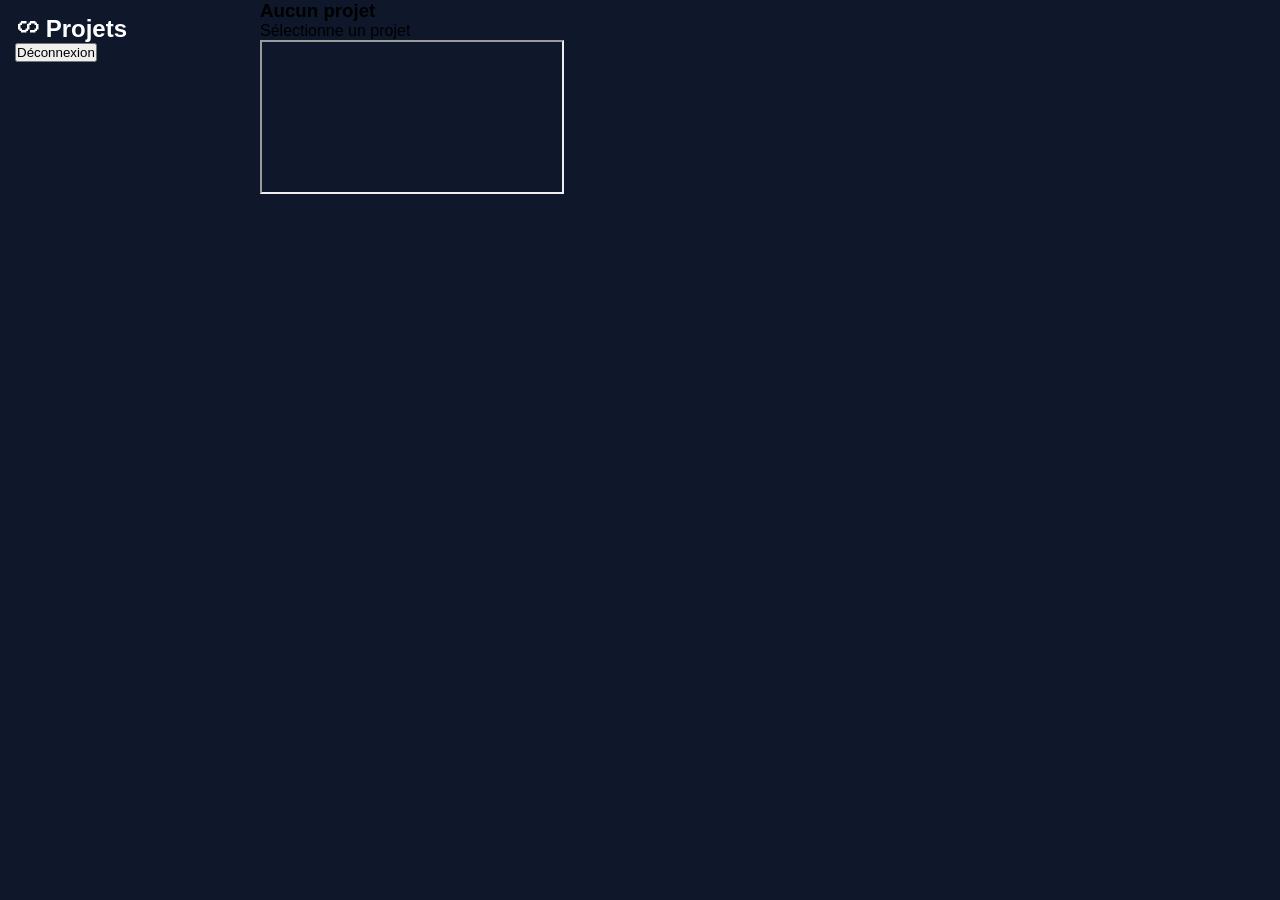
==== app.html @ 14bc43c6 "premier commit" ====
<!DOCTYPE html>
<html>
<head>
<meta charset=UTF-8>
<title>ᦠ Link Box</title>
<meta name="viewport" content="width-device-width, initial-scale=1.0">

<link rel="stylesheet" href="style.css">
</head>

<body>

    <div id="shell">

        <!--SIDEBAR-->
        <aside id="sidebar">
            <h2 class="logo">ᦠ Projets</h2>

            <!--LISTE DES PROJETS-->
            <div id="project-list"></div>

            <!--ACTIONS-->
            <div class="sidebar-actions">
                <button id="add-btn" class="admin-only">Add project</button>

                <button id="logout-btn">Déconnexion</button>
            </div>
        </aside>

        <!--CONTENU PRINCIPAL-->
        <main id="main">

            <!--TOPBAR-->
            <header id="topbar">
                <h3 id="project title">Aucun projet</h3>
                <span id="role-label"></span>
            </header>

            <!--CONTENU-->
            <section id="content">
                <p id="empty">Sélectionne un projet</p>
                <iframe id="viewer"></iframe>
            </section>
        </main>
    </div>

    <script src="js/app.js"></script>
</body>
</html>
---- style.css ----
*{margin:0;padding:0;box-sizing:border-box}

:root{
  --dark:#0f172a;
  --primary:#4f46e5;
  --secondary:#7c3aed;
  --bg:#eef2ff;
  --white:#ffffff;
}

body{
  font-family:sans-serif;
  background:var(--dark);
  height:100vh;
}

/* ===== LOGIN ===== */
.login-page{
  display:flex;
  justify-content:center;
  align-items:center;
}

.login-box{
  background:#94ccfb;
  padding:32px;
  border-radius:14px;
  width:360px;
  display:flex;
  flex-direction:column;
  gap:16px;
}

.login-box h2 {
  font-family: SmallRoundhand, cursive;
  font-variant: small-caps;
  color: white;
}

.login-box input {
  padding: 14px 16px;
  font-size: 16px;
  font-family: SmallRoundhand, cursive;
  font-variant: small-caps;
}

.login-box button{
  align-items: center;
  font-size: 16px;
  font-weight: 600px;
  justify-content: center;
  padding:14px;
  background:linear-gradient(135deg,var(--primary),var(--secondary));
  color:white;
  border:none;
  border-radius:8px;
  cursor:pointer;
}

/* ===== APP ===== */
#shell{display:flex;height:100%}

#sidebar{
  width:260px;
  background:var(--dark);
  color:white;
  padding:15px;
}

.admin-only{display:none}

.project{
  padding:8px;
  cursor:pointer;
  border-radius:6px;
}

.project:hover{background:var(--primary)}
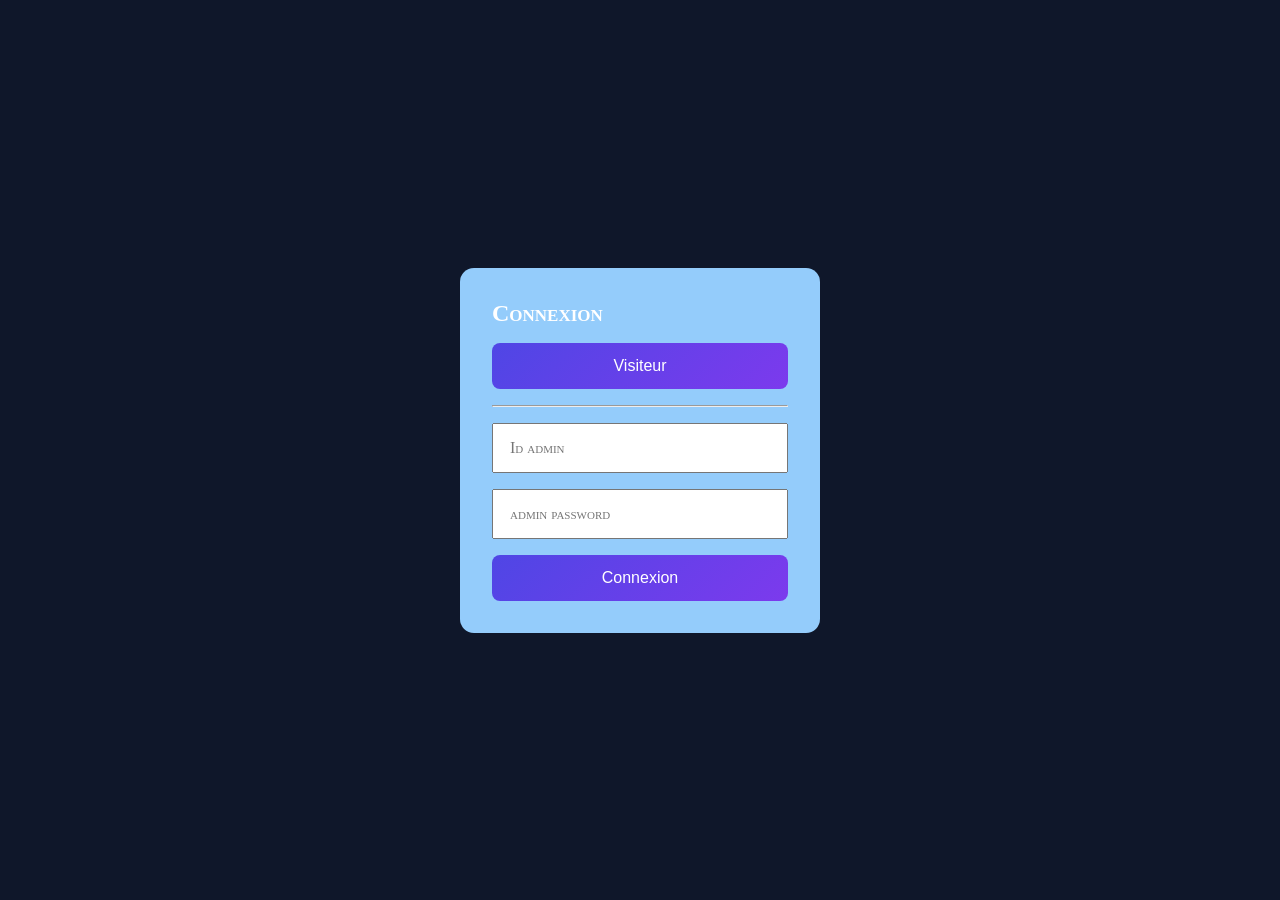
==== commit f3a947d0: "changement d'accès ./js en ./" ====
--- a/app.html
+++ b/app.html
@@ -44,6 +44,6 @@
         </main>
     </div>
 
-    <script src="js/app.js"></script>
+    <script src="./app.js"></script>
 </body>
-</html>+</html>
